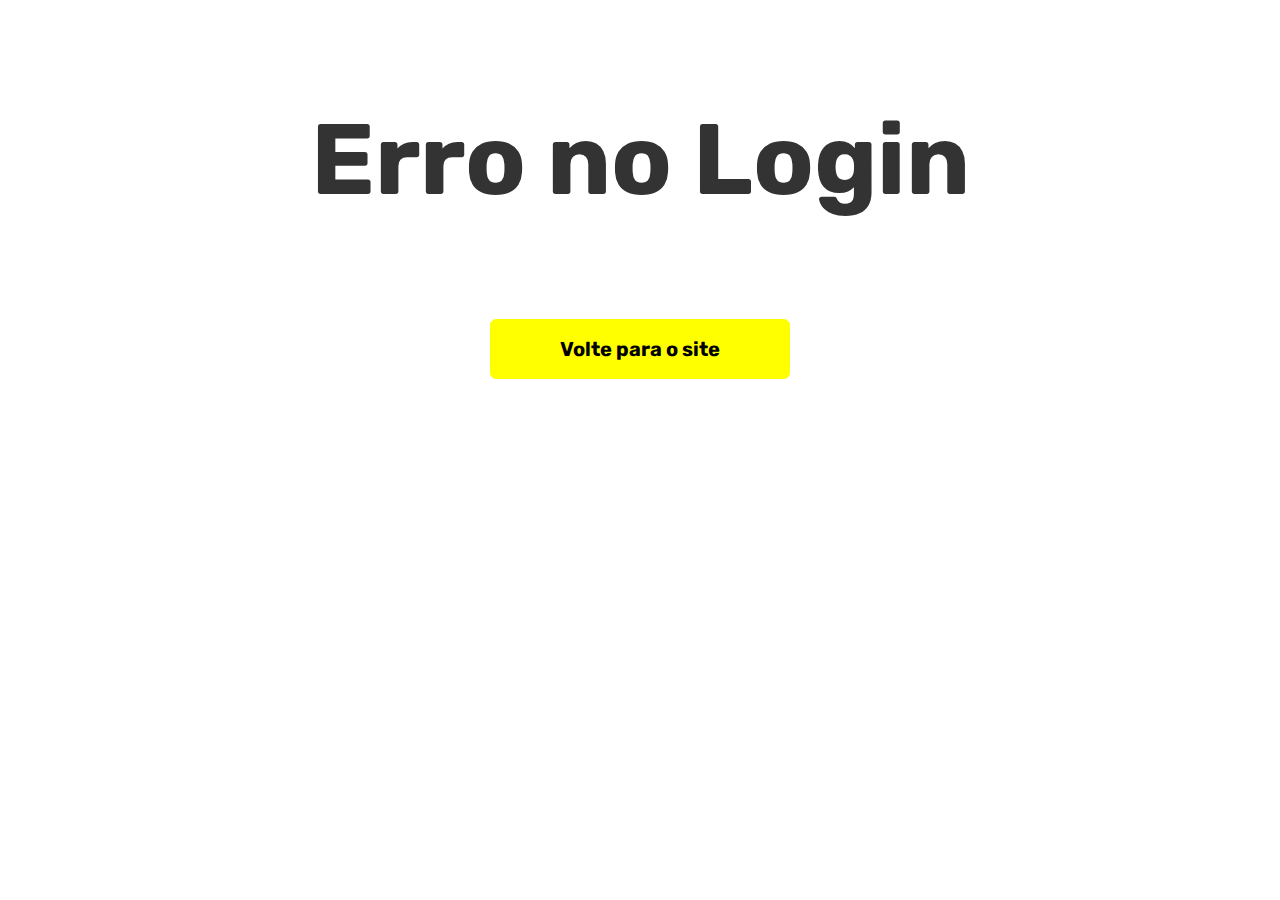
==== login.html @ ab97bc4f "add page login error" ====
<!DOCTYPE html>
<html lang="pt-br">
<head>
    <meta charset="UTF-8">
    <meta name="viewport" content="width=device-width, initial-scale=1.0">
    <title>Erro no login!!</title>
    <link rel="stylesheet" href="./css/style.css">
    <link rel="shortcut icon" href="./img/hdchostlogo.png" type="image/png">
    <!-- Fonte -->
    <link rel="preconnect" href="https://fonts.googleapis.com">
    <link rel="preconnect" href="https://fonts.gstatic.com" crossorigin>
    <link href="https://fonts.googleapis.com/css2?family=Rubik:ital,wght@0,300;0,400;0,500;0,600;0,700;0,800;0,900;1,300;1,400;1,500;1,600;1,700;1,800;1,900&display=swap" rel="stylesheet">
    <!-- Ícones -->
    <link rel="stylesheet" href="https://cdnjs.cloudflare.com/ajax/libs/font-awesome/6.4.2/css/all.min.css" integrity="sha512-z3gLpd7yknf1YoNbCzqRKc4qyor8gaKU1qmn+CShxbuBusANI9QpRohGBreCFkKxLhei6S9CQXFEbbKuqLg0DA==" crossorigin="anonymous" referrerpolicy="no-referrer" />
</head>
<body>
    <div class="error-message">
        <i class="fa-solid fa-triangle-exclamation fa-fade" style="color: #ffe438;"></i>
        <h1>Erro no Login</h1>
        <i class="fa-solid fa-triangle-exclamation fa-fade" style="color: #ffe438;"></i>
    </div>
    <div class="center">
        <a href="./index.html"><button class="btn-return">Volte para o site</button></a>
    </div>
</body>
</html>
---- css/style.css ----
/* Reset */

* {
    margin: 0;
    padding: 0;
    font-family: 'Rubik', sans-serif;
    box-sizing: border-box;
}

h1,
h2,
h3 {
    color: #333;
}

p {
    color: #70747a;
}

/* Navbar */

.nav-container {
    width: 100%;
    height: 80px;
    background-color: #232a31;
    padding: 0 2rem;
}

nav {
    position: relative;   
}

.logo {
    width: 50px;
    margin-top: 15px;
}

.navbar-items {
    position: absolute;
    right: 0;
    height: 80px;
    line-height: 80px;
    margin: 0;
    display: inline-block;
}

.navbar-items li {
    display: inline-block;
    text-transform: uppercase;
    margin-left: 25px;
}

.navbar-items a {
    color: #fff;
    text-decoration: none;
    transition: 0.5s;
}

.navbar-items a:hover {
    color: #ccc;
    transition: 0.5s;
}

.default-btn {
    padding: 15px 20px;
    background-color: #2cc76a;
    border-radius: 5px;
    border: 2px solid #2cc76a;
}

.default-btn:hover {
    padding: 15px 20px;
    border: 2px solid #2cc76a;
    background-color: transparent;
    border-radius: 5px;
    color: #2cc76a !important;
}

/* Main banner */

.main-banner {
    background-image: url("../img/mainbanner.png");
    background-size: cover;
    background-position: center;
    padding: 10rem 0;
}

.main-banner h1,
.main-banner p {
    color: #fff;
    text-align: center;
    font-weight: bold;
    text-shadow: #000 3px 2px 3px;
}

.main-banner h1 {
     font-size: 54px;
}

.main-banner p {
    font-size: 32px;
}

/* services */

.services-container {
    padding: 5rem 0;
}

.services-container ul {
    display: flex;
    width: 90%;
    margin: 0 auto;
}

.services-container li {
    flex: 1 1 200px;
    list-style: none;
    text-align: center;
    padding: 20px;
}

.fas {
    font-size: 60px;
    margin-bottom: 15px;
}

.fa-shield-alt {
    color: #2cc76a;
}

.fa-rocket {
    color: #ef3f29;
}

.fa-comments {
    color: #ef8f29;
}

.services-container h3 {
    margin-bottom: 25px;
}

.services-container p {
    line-height: 24px;
}

/* prices and plans */

.pricing-container {
    padding-bottom: 5rem;
    text-align: center;
}

.pricing-container h2{
    font-size: 36px;
}

.plans-container {
    display: flex;
    justify-content: space-between;
    width: 90%;
    margin: 50px auto 0;
}

.plan {
    flex: 1;
    max-width: 275px;
    margin: 0 20px;
    border-radius: 10px !important;
}

.plan ul {
    padding: 0;
}

.plan li {
    list-style: none;
    height: 50px;
    line-height: 50px;
    background-color: #e8e9ea;
    color: #333;
}

.plan .price {
    width: 120px;
    height: 120px;
    border-radius: 50%;
    background-color: #2cc762;
    color: #fff;
    text-align: center;
    line-height: 120px;
    margin: 0 auto -50px;
    font-size: 18px;
    position: relative;
}

.plan .plan-name {
    text-transform: uppercase;
    font-size: 20px;
    font-weight: bold;
    color: #fff;
    background-color: #202b34;
    padding: 50px 0;
    border-radius: 10px 10px 0px 0px;
}

.plan .plan-btn {
    background-color: #2cc762;
    color: #fff;
    font-size: 24px;
    height: 75px;
    line-height: 75px;
    cursor: pointer;
    border-radius: 0 0 5px 5px;
    opacity: .9;
}

.plan .plan-btn:hover {
    opacity: 1;
}

.plan .recommend {
    background-color: #ff3831;
}

/* search domain */

.searchdomain-container {
    background-color: #34454e;
    text-align: center;
    padding: 5rem 0;
}

.searchdomain-container h2 {
    color: #fff;
    font-size: 42px;
    margin-bottom: 15px;
}

.searchdomain-container p {
    color: #d5d5d5;
    font-size: 24px;
    margin-bottom: 25px;
}

.searchdomain-container input {
    display: block;
    border: none;
    border-radius: 5px;
    margin: 0 auto;
}

.searchdomain-container input[type="text"] {
    width: 60%;
    padding: 20px;
    font-size: 20px;
    margin-bottom: 25px;
}

.searchdomain-container input[type="submit"] {
    background-color: #2cc76a;
    padding: 15px 30px;
    color: #fff;
    font-size: 24px;
    cursor: pointer;
    opacity: .9;
}
 
.searchdomain-container input[type="submit"]:hover {
    opacity: 1;
}


/* contact form */

.contact-container {
    text-align: center;
    padding: 5rem 0 2rem 0;
}

.contact-container h2 {
    font-size: 36px;
    margin-bottom: 15px
}

.contact-container p {
    font-size: 20px;
    margin-bottom: 40px
}

.contact-container input,
.contact-container textarea {
    width: 200px;
    padding: 10px 20px;
    font-size: 16px;
    border-radius: 5px;
    border: 1px solid #ccc;
    margin: 0 10px 20px;
}

.contact-container textarea {
    display: block;
    margin: 0 auto 20px;
    width: 425px;
    height: 150px;
}

input:focus, textarea:focus {
    outline-style: dashed;
    outline-color: #2cc762;
    outline-offset: 2px;
    
    animation-duration: 3s;
  animation-name: slidein;
}

@keyframes slidein {
  from {
    margin-top: 50px;
  }
}

.contact-container input[type="submit"] {
    display: block;
    margin: 0 auto;
    background-color: #2cc76a;
    color: #fff;
    cursor: pointer;
    opacity: .9;
}

.contact-container input[type="submit"]:hover {
    opacity: 1;
}

/* footer */

footer {
    text-align: center;
    font-weight: bold;
    margin: 20px 0 100px;
}

/* ~ Responsividade ~ */

/* small laptops a partir de 1100px  */

@media (max-width: 1100px) {
    .plans-container {
        width: 95%;
    }

    .plan {
        margin: 0 5px;
    }
}

/* tablet 900px */

@media (max-width: 900px) {
    .main-banner p {
        padding: 0 6rem;
    }

    .searchdomain-container {
        padding: 2rem 4rem;
    }
}

/* celular 576px */

@media (max-width: 576px) {
    html, body {
        overflow-x: hidden;
    }

    .navbar-items {
        font-size: 14px;
        margin-left: 10px;
    }

    .services-container ul {
        flex-direction: column;
    }

    .services-container h2 {
        font-size: 28px;
    }

    .searchdomain-container input[type="text"] {
        width: 100%;
    }

    .main-banner p {
        padding: 0 2rem;
    }

    .plans-container {
        flex-direction: column;
        width: 100%;
        padding: 0 2rem;
    }

    .plan {
        width: 100%;
        max-width: 100%;
        margin-bottom: 20px;
    }

    .contact-container {
        padding: 3rem 2rem;
    }

    .contact-container input,
    .contact-container textarea {
        width: 100%;
        margin: 10px 0;
    }
}

/* página erro de login */

.error-message {
    display: flex;
    text-align: center; 
    font-size: 50px;    
    margin: 100px auto;
    justify-content: center;
    align-items: center;
}

.error-message .fa-triangle-exclamation {
    font-size: 60px;
    margin: 10px;
}

.center {
    text-align: center;
}

.btn-return {
    border: 1px solid yellow;
    padding: 10px 20px;
    border-radius: 6px;
    color: black;
    font-weight: bold;
    background-color: yellow;
    cursor: pointer;
    width: 300px;
    height: 60px;
    font-size: 20px;
}

@media (max-width: 800px) {
    .error-message {
        font-size: 20px;
    }
}
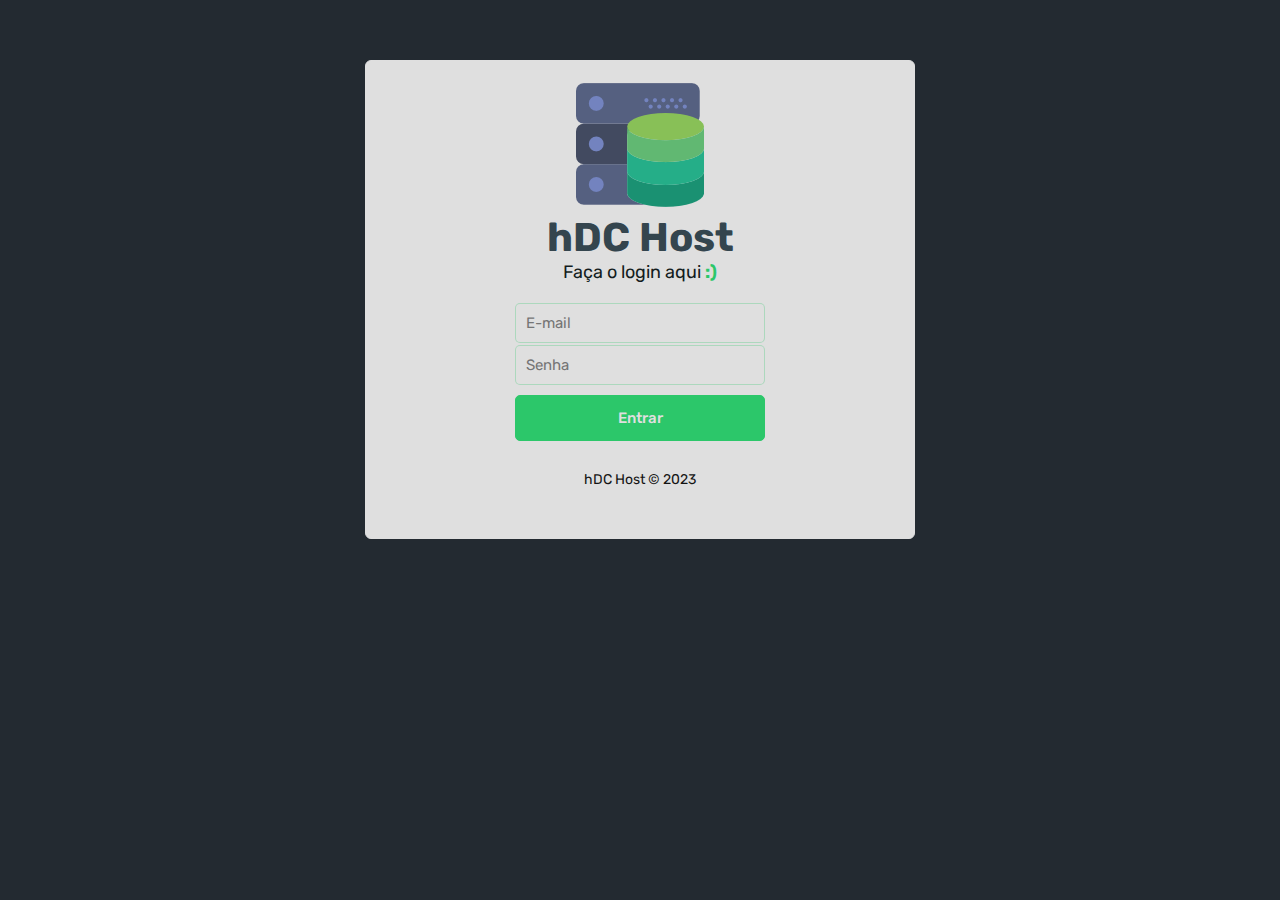
==== commit 77214b24: "page login - in javascript" ====
--- a/login.html
+++ b/login.html
@@ -3,8 +3,8 @@
 <head>
     <meta charset="UTF-8">
     <meta name="viewport" content="width=device-width, initial-scale=1.0">
-    <title>Erro no login!!</title>
-    <link rel="stylesheet" href="./css/style.css">
+    <title>hDC Host - Login</title>
+    <link rel="stylesheet" href="./css/style-login.css">
     <link rel="shortcut icon" href="./img/hdchostlogo.png" type="image/png">
     <!-- Fonte -->
     <link rel="preconnect" href="https://fonts.googleapis.com">
@@ -14,13 +14,29 @@
     <link rel="stylesheet" href="https://cdnjs.cloudflare.com/ajax/libs/font-awesome/6.4.2/css/all.min.css" integrity="sha512-z3gLpd7yknf1YoNbCzqRKc4qyor8gaKU1qmn+CShxbuBusANI9QpRohGBreCFkKxLhei6S9CQXFEbbKuqLg0DA==" crossorigin="anonymous" referrerpolicy="no-referrer" />
 </head>
 <body>
-    <div class="error-message">
-        <i class="fa-solid fa-triangle-exclamation fa-fade" style="color: #ffe438;"></i>
-        <h1>Erro no Login</h1>
-        <i class="fa-solid fa-triangle-exclamation fa-fade" style="color: #ffe438;"></i>
-    </div>
-    <div class="center">
-        <a href="./index.html"><button class="btn-return">Volte para o site</button></a>
-    </div>
+    <main>
+        <div class="main-container">
+            <div class="head-card-login">
+                <figure>
+                    <img src="./img/hdchostlogo.png" alt="" class="logo">
+                </figure>
+                <h1>hDC Host</h1>
+                <p>Faça o login aqui <strong>:)</strong></p>
+            </div>
+            <div class="main-card-login">
+                <div class="inputs-container">
+                    <form id="form">
+                        <input type="text" name="email" id="email" placeholder="E-mail" required>
+                        <input type="password" name="senha" id="senha" placeholder="Senha" required>
+                        <input type="submit" value="Entrar">
+                    </form>                    
+                </div>
+            </div>
+            <div class="footer-card-login">
+                <p>hDC Host &copy; 2023</p>
+            </div>
+        </div>
+    </main>
+    <script src="./script.js"></script>
 </body>
 </html>--- a/css/style-login.css
+++ b/css/style-login.css
@@ -0,0 +1,147 @@
+/* Reset */
+
+* {
+    margin: 0;
+    padding: 0;
+    font-family: 'Rubik', sans-serif;
+    box-sizing: border-box;
+}
+
+body {
+    background-color: #232a31;
+}
+
+.main-container {
+    text-align: center;
+    border: 1px solid #dfdfdf;
+    background-color: #dfdfdf;
+    max-width: 550px;
+    margin: 60px auto 0;
+    padding: 20px;
+    border-radius: 6px;
+    justify-content: center;
+    align-items: center;
+}
+
+.head-card-login {
+    text-align: center;
+    align-items: center;
+    margin-bottom: 20px;
+    font-size: 18px;
+}
+
+.head-card-login h1 {
+    color: #34454e;
+    font-size: 40px;
+}
+
+.head-card-login p {
+    color: #131c20;
+}
+
+.head-card-login strong {
+    color: #2cc76a;
+}
+
+.main-card-login {
+    margin-bottom: 30px;
+}
+
+.main-card-login input {
+    display: flex;
+    flex-direction: column;
+    position: relative;
+    margin: 2px auto;
+}
+
+.main-card-login input[type="text"],
+.main-card-login input[type="password"] {
+    border: 1px solid #2cc76a49;
+    background-color: #dfdfdf;
+    width: 250px;
+    padding: 10px;
+    border-radius: 5px;
+    font-size: 15px;
+}
+
+.main-card-login input[type="text"]:focus,
+.main-card-login input[type="password"]:focus {
+    outline-color: #2cc76a;
+    background-color: #ececec65;
+    outline-offset: 1px;
+}
+
+.main-card-login input[type="submit"] {
+    border: 1px solid #2cc76a;
+    background-color: #2cc76a;
+    border-radius: 5px;
+    width: 250px;
+    padding: 13px 20px;
+    margin-top: 10px;
+    align-items: center;
+    font-size: 15px;
+    font-weight: 500;
+    color: #dfdfdf;
+}
+
+.main-card-login input[type="submit"]:hover {
+    border: 1px solid #2cc76a;
+    background-color: #249e55;
+    color: #dfdfdf;
+    border-radius: 5px;
+    width: 250px;
+    margin-top: 10px;
+    align-items: center;
+    cursor: pointer;
+}
+
+.footer-card-login {
+    margin-bottom: 20px;
+    margin-bottom: 30px;
+}
+
+.footer-card-login p {
+    color: #141414;
+    font-size: 14px;
+}
+
+.link, a{
+    text-decoration: none;
+}
+
+@media (max-width: 900px) {
+    body {
+        background-color: #080c0e;
+        padding: 20px;
+    }
+
+    .main-container {
+        background-color: #131c20;
+        border-color: #2cc76a;
+    }
+
+    .head-card-login h1,
+    .head-card-login p {
+        color: #dfdfdf;
+    }
+
+    .main-card-login input[type="text"],
+    .main-card-login input[type="password"] {
+        background-color: #131c20;
+        color: #dfdfdf;
+    }
+
+    .main-card-login input[type="password"] {
+        color: #249e55;
+    }
+
+    .main-card-login input[type="text"]:focus,
+    .main-card-login input[type="password"]:focus {
+        background-color: #131c20;
+        color: #bbbbbb;
+    }
+
+    .footer-card-login p {
+        color: #232a31;
+    }
+}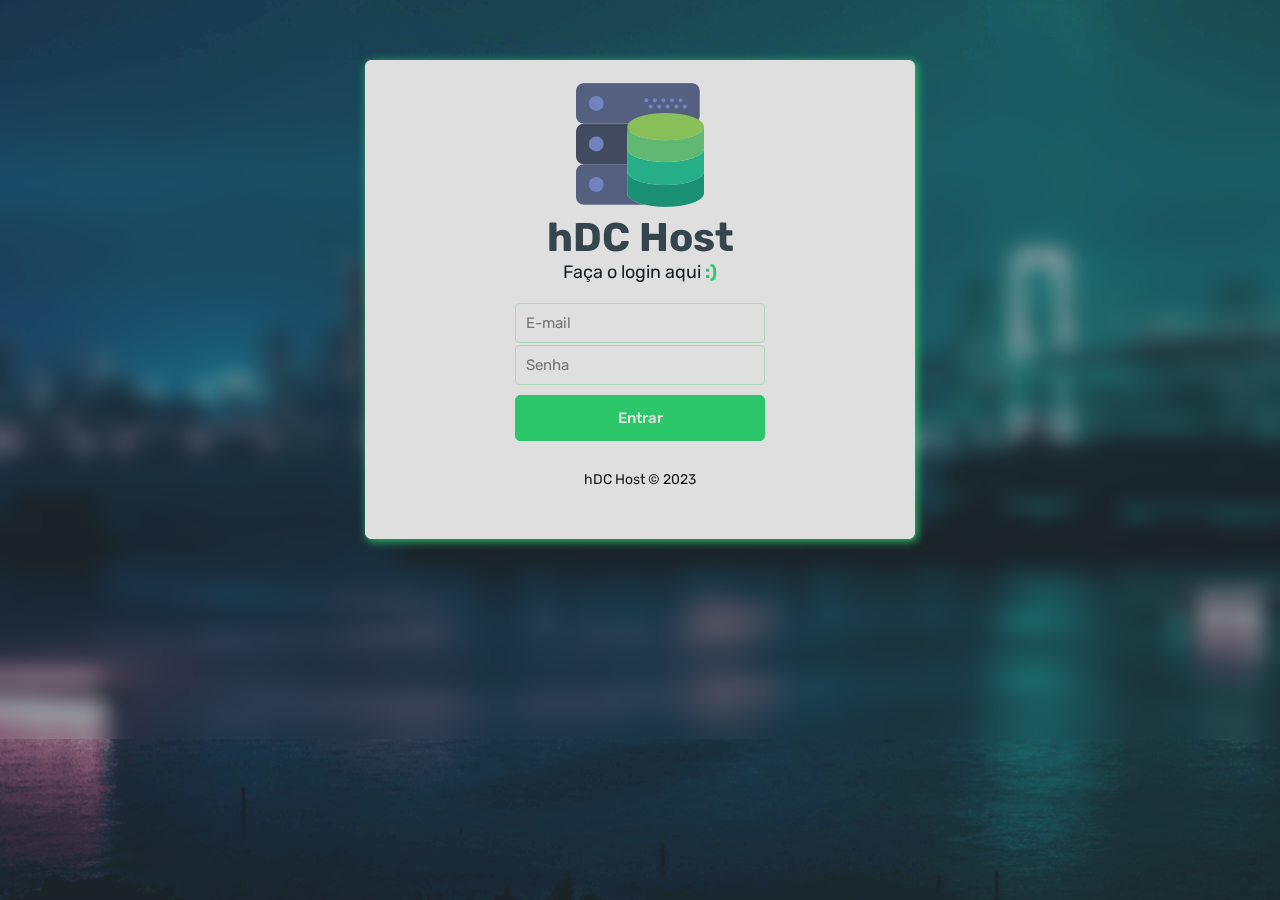
==== commit 77472a9e: "commit" ====
--- a/login.html
+++ b/login.html
@@ -37,6 +37,9 @@
             </div>
         </div>
     </main>
+    <footer class="footer-page">
+    </footer>
     <script src="./script.js"></script>
+    <!-- Finalizando Seção de Projeto da hDC Host com HTML5 e CSS3 (22.08.2023) => {16:00}; -->
 </body>
 </html>--- a/css/style-login.css
+++ b/css/style-login.css
@@ -8,13 +8,21 @@
 }
 
 body {
-    background-color: #232a31;
+    background-image: url('../img/mainbanner.png');
+    background-position: center;
+    backdrop-filter: blur(10px);
+    overflow-y: hidden;
+}
+
+.footer-page {
+    height: 200px;
 }
 
 .main-container {
     text-align: center;
     border: 1px solid #dfdfdf;
     background-color: #dfdfdf;
+    box-shadow: 2px 2px 10px #2cc76a;
     max-width: 550px;
     margin: 60px auto 0;
     padding: 20px;
@@ -111,37 +119,22 @@
 
 @media (max-width: 900px) {
     body {
-        background-color: #080c0e;
         padding: 20px;
+        background-image: url('../img/mainbanner.png');
+        background-position: center;
     }
 
     .main-container {
-        background-color: #131c20;
         border-color: #2cc76a;
-    }
-
-    .head-card-login h1,
-    .head-card-login p {
-        color: #dfdfdf;
-    }
-
-    .main-card-login input[type="text"],
-    .main-card-login input[type="password"] {
-        background-color: #131c20;
-        color: #dfdfdf;
     }
 
     .main-card-login input[type="password"] {
         color: #249e55;
     }
 
-    .main-card-login input[type="text"]:focus,
-    .main-card-login input[type="password"]:focus {
-        background-color: #131c20;
-        color: #bbbbbb;
-    }
-
     .footer-card-login p {
         color: #232a31;
     }
-}+}
+
+/* Finalizando Seção de Projeto da hDC Host com HTML5 e CSS3 (22.08.2023) => {16:00}; */